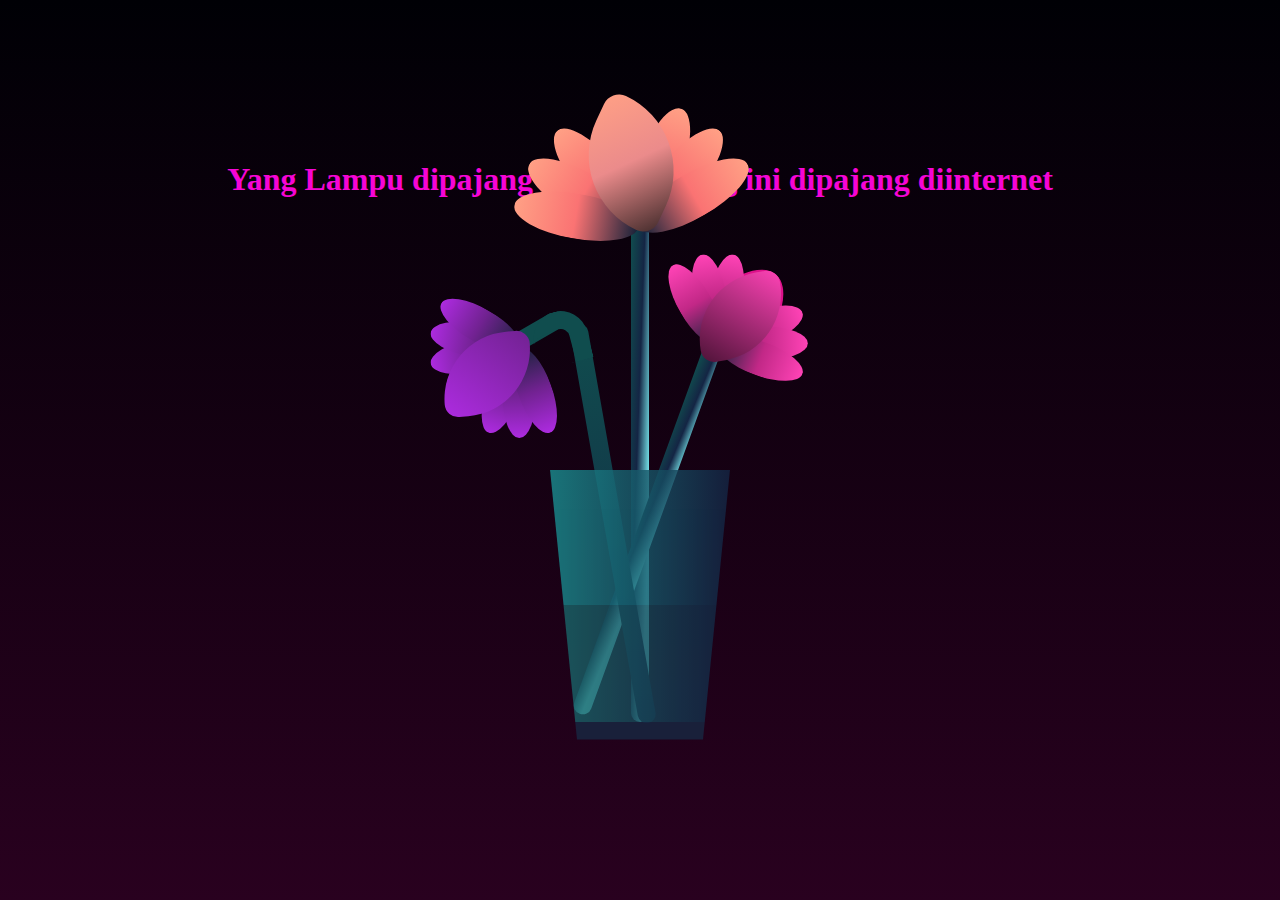
==== flower.html @ 0ae0bee3 "Add files via upload" ====
<!DOCTYPE html>
<html lang="en">
  <head>
    <meta charset="UTF-8" />
    <meta http-equiv="X-UA-Compatible" content="IE=edge" />
    <meta name="viewport" content="width=device-width, initial-scale=1.0" />
    <title>Document</title>
  </head>
  <body>
    <style>
      *,
*::after,
*::before {
  padding: 0;
  margin: 0;
  box-sizing: border-box;
}

/* Reset default styling */
* {
      margin: 0;
      padding: 0;
      box-sizing: border-box;
    }


:root {
  --color-bg: linear-gradient(to top, #29011f, #000005);
  --color-glass: linear-gradient(to left, #142544, #1a9092);
  --color-water: linear-gradient(to left, #142544, #1b6d6e);
}

body {
      margin: 0;
      padding: 0;
      height: 100vh;
      display: flex;
      flex-direction: column;
      justify-content: center;
      align-items: center;
      background: linear-gradient(to top, #29011f, #000005); /* Ganti dengan latar belakang yang diinginkan */
    }

.flower {
    position: relative;
    display: flex;
    flex-direction: column;
    align-items:baseline;
    justify-content: flex-end;
    margin-bottom: 0rem; /* Atur jarak antara bunga dan teks */
    margin-top: 17rem; /* Atur margin atas pada elemen .flower */
  }

.text {
      text-align: center;
      font-size: 2rem;
      color: #f505d5; /* Warna teks sesuai keinginan Anda */
    }

.flower__glass {
  width: 20vmin;
  height: 30vmin;
  background-image: var(--color-glass);
  clip-path: polygon(0 0, 100% 0, 85% 100%, 15% 100%);
  opacity: 0.8;
  position: relative;
}

.flower__glass::after {
  content: '';
  position:absolute;
  bottom: 0;
  left: 0;
  background-color: #182843;
  width: 100%;
  height: 2vmin;
}

.flower__glass::before {
  content: '';
  position: absolute;
  bottom: 0;
  left: 0;
  background-image: var(--color-water);
  width: 100%;
  height: 15vmin;
}

.flower-pp {
  position: absolute;
  left: 45%;
  bottom: 2vmin;
}

.flower-pp--2 {
  left: 50%;
  bottom: 5%;
  transform-origin: 10% left;
  transform: rotate(20deg);
}

.flower-pp--3 {
  left: 30%;
  bottom: 5%;
  transform-origin: 10% left;
  transform: rotate(-10deg);
}

.flower-pp--3 .flower_l {
  height: 45vmin;
  position: relative;
}

.flower-pp--3 .flower_l::after {
  content: '';
  position: absolute;
  left: 0;
  top: 0;
  width: 6vmin;
  height: 6vmin;
  transform: translate(-69%, -30%) rotate(-5deg);
  border-radius: 10vmin 10vmin 0 0;
  border: 2vmin solid #104d4e;
  border-bottom: transparent;
  border-left: transparent;
}

.flower-pp--3 .flower_l::before {
  content: '';
  position: absolute;
  left: -40%;
  top: -1%;
  width: 6vmin;
  height: 2vmin;
  transform-origin: right;
  transform: translate(-100%, -80%) rotate(-20deg);
  background-color: #104d4e;
  border-radius: 2vmin;
}

.flower-pp--3 .flower_l {
  background-image: linear-gradient(to top, #142544, #104d4e);
}

.flower-pp--2 .flower_l {
  height: 45vmin;
}

.flower-pp--2 .f {
  transform: translateX(-50%) rotate(20deg);
}

.flower-pp--3 .f {
  transform: translate(-350%, -50%) rotate(-120deg);
}

.flower-pp--2 .leaf:not(:first-child) {
  width: 3.8vmin;
  height: 10vmin;
  background-image: linear-gradient(to bottom, #ff43b6, #c22887, #1a233a 99%);
}

.flower-pp--3 .leaf:not(:first-child) {
  width: 3.8vmin;
  height: 10vmin;
  background-image: linear-gradient(to bottom, #ad2be0, #712291, #1a233a 99%);
}

.flower-pp--3 .leaf--1 {
  width: 8vmin;
  height: 10vmin;
  bottom: 2vmin;
  background-color: #ad2be0;
}

.flower-pp--2 .leaf--1 {
  width: 8vmin;
  height: 10vmin;
  bottom: 2vmin;
  background-color: #de118b;
}

.flower-pp--2 .f .leaf--8 {
  width: 10vmin;
  height: 9vmin;
  bottom: 3vmin;
  left: -30%;
  transform: rotate(-50deg);
  background-image: linear-gradient(to left bottom, #ff43b6, #4d1337);
}

.flower-pp--3 .f .leaf--8 {
  width: 10vmin;
  height: 9vmin;
  left: -10% !important;
  background-image: linear-gradient(to left bottom, #ad2be0, #712291);
}

.flower_l {
  width: 2vmin;
  height: 56vmin;
  background-image: linear-gradient(to left top, #82fdff 20%, #142544, #104d4e);
  border-radius: 4vmin;
}

.f {
  position: absolute;
  top: 1vmin;
  left: 50%;
  transform: translateX(-50%) rotate(-10deg);
  width: 2vmin;
  height: 2vmin;
}

.leaf {
  position: absolute;
  left: 50%;
  bottom: 2vmin;
  transform: translateX(-50%);
  width: 5vmin;
  height: 14vmin;
  background-image: linear-gradient(to bottom, #ffa085, #fa7373, #1a233a 99%);

  clip-path: ellipse(50% 50% at 50% 50%);
  transform-origin: center bottom;
  animation: open-flower 2s 1s backwards;
}

.leaf--1 {
  width: 10vmin;
  height: 12vmin;
  bottom: 3vmin;
  border-radius: 50% 50% 50% 50% / 80% 80% 20% 20%;
  background-color: #e24f5f;
  background-image: none;
  animation: open-flowe--middle 1.4s 1s backwards;
}

.leaf--2 {
  transform: translateX(-50%) rotate(-30deg);
}
.leaf--3 {
  transform: translateX(-50%) rotate(-50deg);
}
.leaf--4 {
  transform: translateX(-50%) rotate(-70deg);
}

.leaf--5 {
  transform: translateX(-50%) rotate(30deg);
}

.leaf--6 {
  transform: translateX(-50%) rotate(50deg);
}

.leaf--7 {
  transform: translateX(-50%) rotate(70deg);
}

.leaf--8 {
  width: 13vmin;
  height: 11vmin;
  bottom: 6vmin;
  left: -30%;
  border-radius: none;
  clip-path: none;
  border-radius: 10vmin 2vmin 10vmin 2vmin;
  transform: rotate(-55deg);
  background-image: linear-gradient(to left bottom, #ffa085, #eb8b8b, #492f2f 98%);
}

.flower__fall-down--yellow {
  animation: flower-fall-down-yellow 9s 1.5s linear forwards infinite;
}

.flower__fall-down--pink {
  animation: flower-fall-down-pink 9s 1.5s linear forwards infinite;
}

.flower__fall-down--purple {
  bottom: 4vmin;
  animation: flower-fall-down-purple 9s 1.5s linear forwards infinite;
}

@keyframes open-flower {
  0% {
    transform: translateX(-50%) rotate(0);
  }
}

@keyframes open-flowe--middle {
  0% {
    opacity: 0;
    transform: translateX(-50%) scale(0);
  }
}

@keyframes flower-fall-down-pink {
  0% {
    transform: rotate(-55deg);
  }

  50% {
    transform: rotateX(-100deg);
  }

  100% {
    transform: translate(2vmin, 28vmin);
  }
}

@keyframes flower-fall-down-yellow {
  0% {
    transform: rotate(-55deg);
  }

  50% {
    bottom: 3vmin;
    transform: rotateX(-100deg);
  }

  100% {
    transform: translate(2vmin, 50vmin) rotate(150deg);
  }
}

@keyframes flower-fall-down-purple {
  0% {
    transform: rotate(-50deg);
  }

  25% {
    bottom: 1vmin;
    transform: rotateX(-100deg);
    perspective: 0px;
  }

  50% {
    perspective: 0px;
    transform: translate(-30vmin, 2vmin) rotate(90deg);
  }

  75% {
    perspective: 0px;
    transform: translate(-34vmin, -2vmin);
  }

  100% {
    transform-origin: center;
    transform: translate(-34vmin, -2vmin) rotateY(-80deg) rotateX(35deg);
  }
}

@keyframes flower-falling {
  0%,
  100% {
    transform-origin: center;
    transform: translate(-34vmin, -2vmin) rotateY(-80deg) rotateX(35deg);
  }

  25% {
    transform-origin: center;
    transform: translate(-34.4vmin, -2vmin) rotateY(-84deg) rotateX(35deg);
  }

  50% {
    transform-origin: center;
    transform: translate(-32vmin, -4.2vmin) rotateY(-80deg) rotateX(35deg);
  }

  75% {
    transform-origin: center;
    transform: translate(-36vmin, 1.1vmin) rotateY(-80deg) rotateX(35deg);
  }
}



    </style>



<h1 class="text">Yang Lampu dipajang dikamar, yang ini dipajang diinternet</h1>
<div class="flower">
      <div class="flower-pp">
        <div class="flower_l"></div>
        <div class="f">
          <div class="leaf leaf--1"></div>
          <div class="leaf leaf--2"></div>
          <div class="leaf leaf--3"></div>
          <div class="leaf leaf--4"></div>
          <div class="leaf leaf--5"></div>
          <div class="leaf leaf--6"></div>
          <div class="leaf leaf--7"></div>
          <div class="leaf leaf--8 flower__fall-down--yellow"></div>
        </div>
      </div>

      <div class="flower-pp flower-pp--2">
        <div class="flower_l"></div>
        <div class="f">
          <div class="leaf leaf--1"></div>
          <div class="leaf leaf--2"></div>
          <div class="leaf leaf--3"></div>
          <div class="leaf leaf--4"></div>
          <div class="leaf leaf--5"></div>
          <div class="leaf leaf--6"></div>
          <div class="leaf leaf--7"></div>
          <div class="leaf leaf--8 flower__fall-down--pink"></div>
        </div>
      </div>

      

      <div class="flower-pp flower-pp--3">
        <div class="flower_l"></div>
        <div class="f">
          <div class="leaf leaf--1"></div>
          <div class="leaf leaf--2"></div>
          <div class="leaf leaf--3"></div>
          <div class="leaf leaf--4"></div>
          <div class="leaf leaf--5"></div>
          <div class="leaf leaf--6"></div>
          <div class="leaf leaf--7"></div>
          <div class="leaf leaf--8 flower__fall-down--purple"></div>
        </div>
      </div>
      <div class="flower__glass"></div>
    </div>

    <audio autoplay loop>
      <source src="Lobow - Kau Cantik Hari ini _ Official Video.mp3" type="audio/mpeg">
      Your browser does not support the audio element.
    </audio>


  </body>
</html>
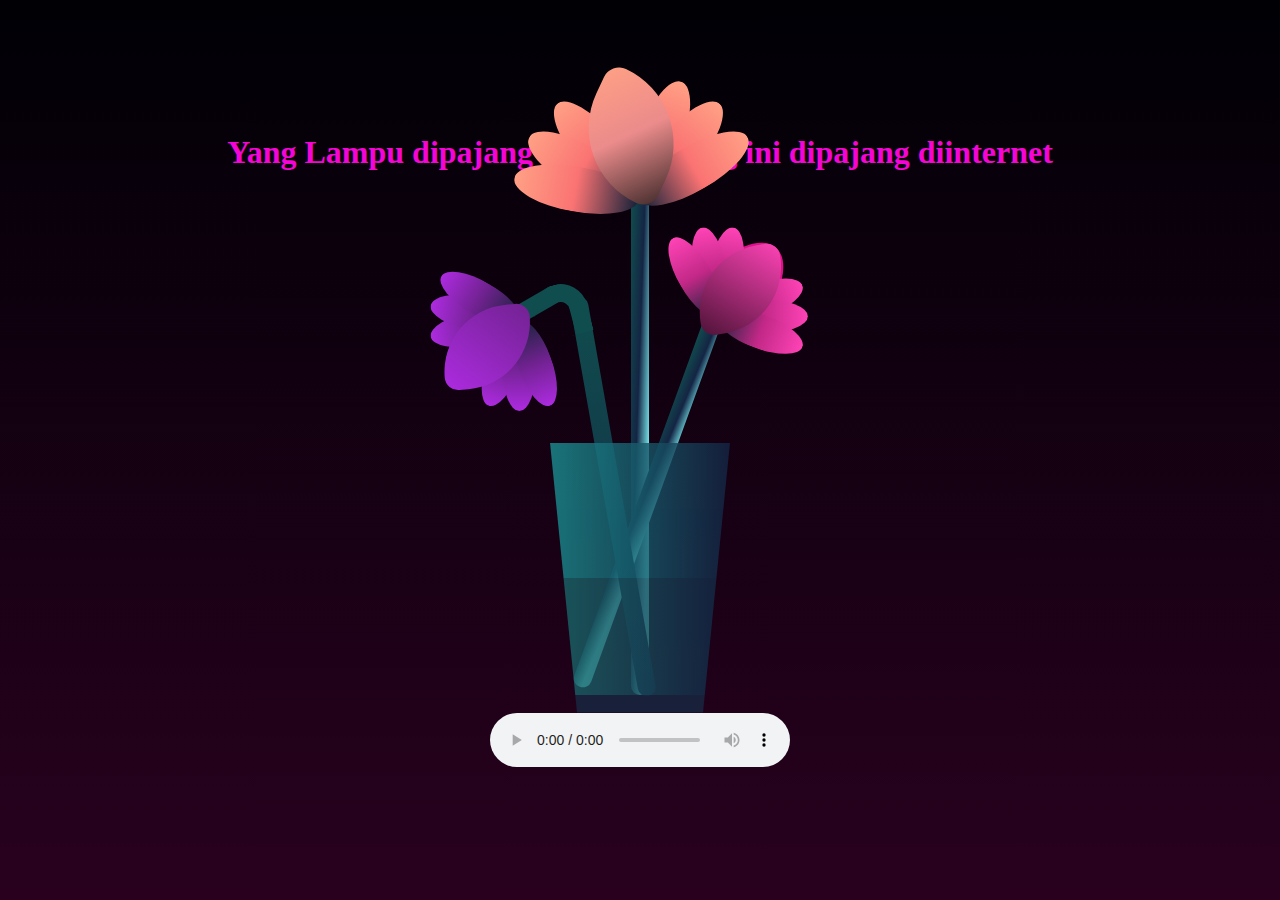
==== commit 69c49108: "Update flower.html" ====
--- a/flower.html
+++ b/flower.html
@@ -429,7 +429,7 @@
       <div class="flower__glass"></div>
     </div>
 
-    <audio autoplay loop>
+    <audio controls autoplay loop>
       <source src="Lobow - Kau Cantik Hari ini _ Official Video.mp3" type="audio/mpeg">
       Your browser does not support the audio element.
     </audio>
